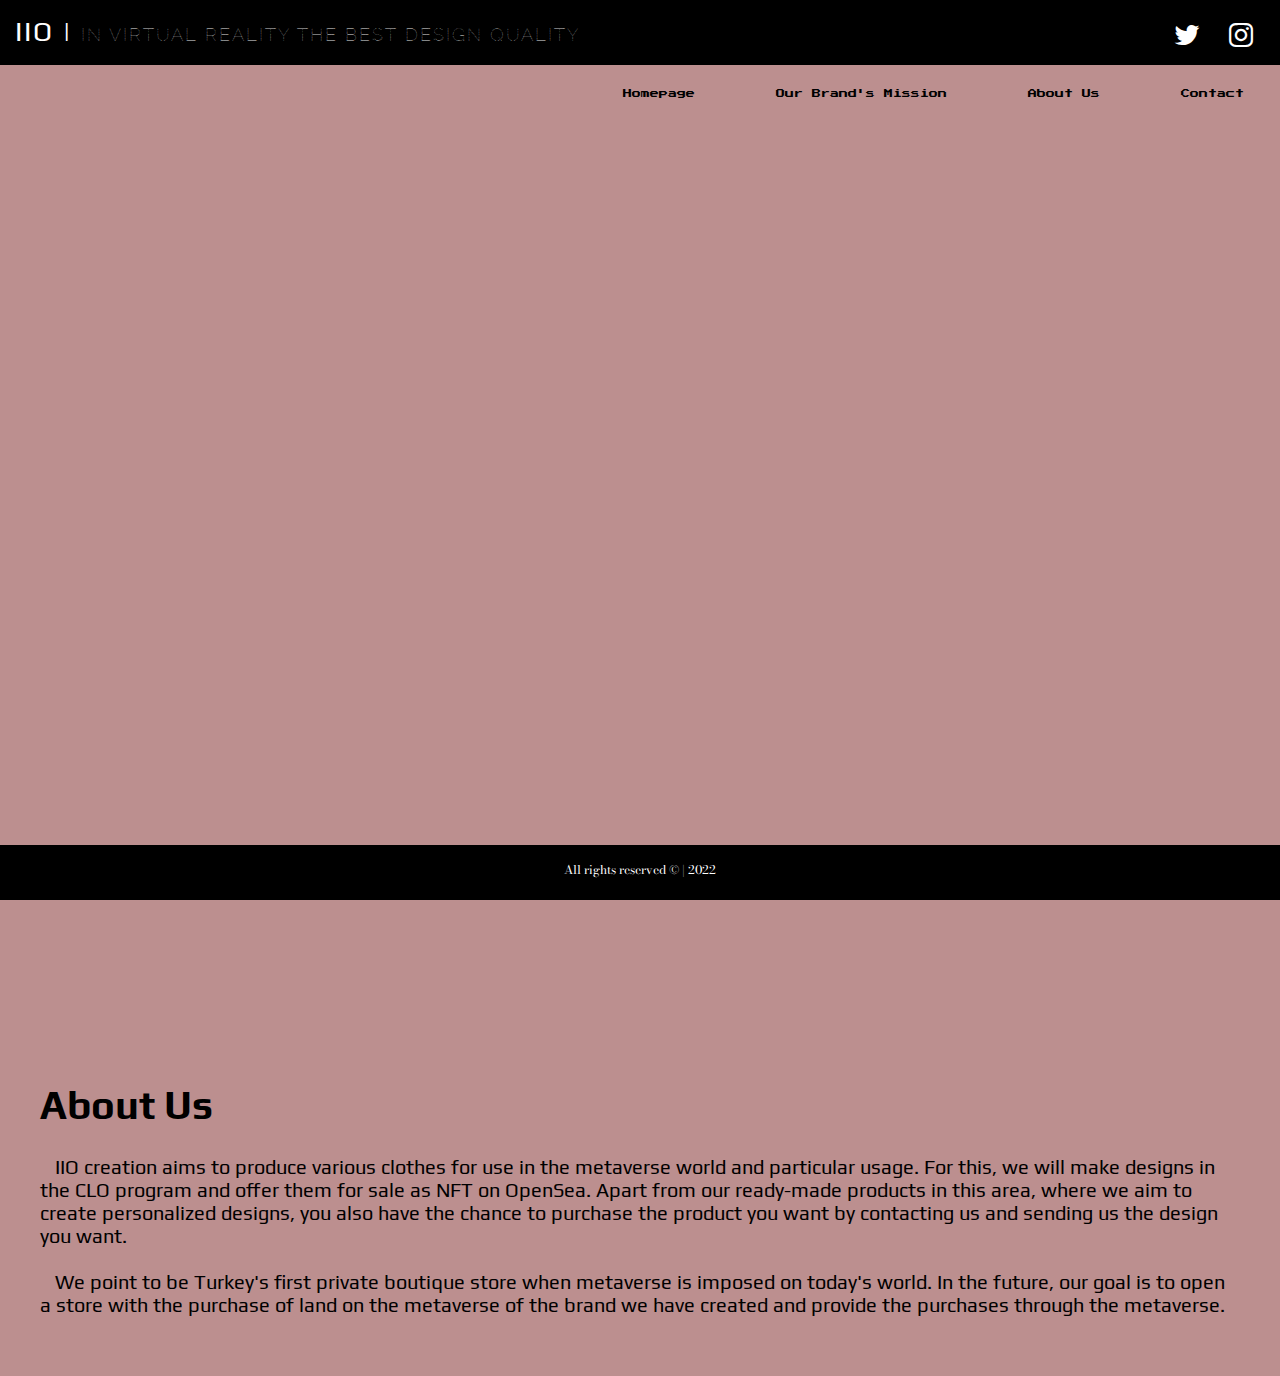
==== IIOcreationau.html @ f4f27569 "Add files via upload" ====
<!DOCTYPE html>
<html lang="en">
<head>
    <meta charset="UTF-8">
    <meta http-equiv="X-UA-Compatible" content="IE=edge">
    <meta name="viewport" content="width=device-width, initial-scale=1.0">
    <script
    src="https://code.jquery.com/jquery-3.6.0.js"
    integrity="sha256-H+K7U5CnXl1h5ywQfKtSj8PCmoN9aaq30gDh27Xc0jk="
    crossorigin="anonymous"></script>
    <title>IIO CREATION</title>
    <link rel="stylesheet" href="IIOcreationau.html.css">
    <link rel="preconnect" href="https://fonts.googleapis.com">
<link rel="preconnect" href="https://fonts.gstatic.com" crossorigin>
<link href="https://fonts.googleapis.com/css2?family=Raleway+Dots&display=swap" rel="stylesheet">

<link rel="preconnect" href="https://fonts.gstatic.com" crossorigin>
<link href="https://fonts.googleapis.com/css2?family=Play&display=swap" rel="stylesheet">
<link href="https://fonts.googleapis.com/css2?family=Vibes&display=swap" rel="stylesheet">
    <link rel="preconnect" href="https://fonts.googleapis.com">
<link rel="preconnect" href="https://fonts.gstatic.com" crossorigin>
<link href="https://fonts.googleapis.com/css2?family=Damion&display=swap" rel="stylesheet">
<link rel="stylesheet" href="https://cdnjs.cloudflare.com/ajax/libs/font-awesome/4.7.0/css/font-awesome.min.css">
<link rel="preconnect" href="https://fonts.gstatic.com" crossorigin>
<link href="https://fonts.googleapis.com/css2?family=Press+Start+2P&display=swap" rel="stylesheet">
<link rel="preconnect" href="https://fonts.gstatic.com" crossorigin>
<link href="https://fonts.googleapis.com/css2?family=Bodoni+Moda&display=swap" rel="stylesheet">
</head>
<body>
<div id="baslik">
   <font> IIO | <span> IN VIRTUAL REALITY THE BEST DESIGN QUALITY</span> </font>
   <a href="https://twitter.com/CreationIio" class="fa fa-twitter"></a>
   <a href="https://www.instagram.com/iiocreation/" class="fa fa-instagram"></a>
  
</div>
<div id="container">
   <div>  <section>
        <nav><ul>
            <li>
                <a href="IIOcreation.html" >&nbsp&nbsp&nbsp&nbspHomepage &nbsp&nbsp&nbsp</a>
                <a href="IIOcreationom.html">&nbsp&nbsp&nbsp&nbspOur Brand's Mission &nbsp&nbsp&nbsp </a>
               <a href="IIOcreationau.html">&nbsp&nbsp&nbsp&nbspAbout Us &nbsp&nbsp&nbsp</a>  
                <a href="IIOcreationc.html">&nbsp&nbsp&nbsp&nbspContact &nbsp&nbsp&nbsp</a>
              
            </li>
        </ul></nav>
     </div></div>
    </section>
    <div class="back">
        <img src="https://i.hizliresim.com/4wu5eru.jpg"  alt="" >
    </div>
    <div class="content">
        <h1>About Us </h1>
        <p> &nbsp&nbsp IIO creation aims to produce various clothes for use in the metaverse world and particular usage. For this, we will make designs in the CLO program and offer them for sale as NFT on OpenSea. Apart from our ready-made products in this area, where we aim to create personalized designs, you also have the chance to purchase the product you want by contacting us and sending us the design you want.
<br>
<br>
&nbsp;&nbsp;  We point to be Turkey's first private boutique store when metaverse is imposed on today's world. In the future, our goal is to open a store with the purchase of land on the metaverse of the brand we have created and provide the purchases through the metaverse.
        </p>
    </div>

    <script type="text/javascript">
        $(window).scroll(function() {
            var scrollPos = $(this).scrollTop();
            $(".back").css({
                'background-size' : 100 + scrollPos + '%'
            });
        });
    </script>
    
    <footer>All rights reserved &copy; | 2022 </footer>



</body>
</html>
---- IIOcreationau.html.css ----
*{
    box-sizing: border-box;
    padding: 0;
}
body{
    margin:0;
    padding:0;
  
    background:rosybrown;

object-fit: cover;
font-family: 'Play', sans-serif;
font-size: 20px;
}
#baslik {
    background-color: black;
    color:white;
    height:65px;
    width: 100%;
    position: sticky;
    top:0;
    z-index: 1;
    font-size:28px;
    text-align:right;
    padding:15px;
    

}font{
    float:left;
    letter-spacing: 2px;
}
span{
    font-size: 18px;
    letter-spacing: 2px;
    font-family: 'Raleway Dots', cursive;
}


.fa {
  padding: 3px;
  font-size: 20px;
  width: 40px;
  text-align: center;
  text-decoration: none;
  margin: 3px 4px;
}
.fa:hover {
    opacity: 0.7;
}

.fa-instagram {
    background: #000000;
    color: white;
  }

  .fa-twitter {
    background: #000000;
    color: white;
  }.back {
    
    width: 100%;
    height: calc(100vh);
    background: url(https://wallpaperaccess.com/full/5068807.jpg) no-repeat 50% 50%;
    background-size: cover;
    position: relative;
    margin-top: 50px;
    
     
 }.back img {
   
    width: 25%;
    position: absolute;
    top: 1;
    bottom: 0;
    left: 0;
    right: 0;
    margin: auto;
}
.content {
    width: 100%;
    height: auto;
    margin: auto;
    max-width: 1200px;
    padding: 40px 0 40px 0;
}
  section{
    width: 100px;
    height:auto;
    box-shadow: turquoise;
    margin-top: 15px;
    overflow:auto;
    display:inline;
   
  }
  nav{
      width: 100%;
      font-size: 9px;
      float:right;


      font-family: 'Press Start 2P', cursive;

  } nav ul{
      float: right;
      width:auto;
      height:100%;
      margin-top: 24px;
      padding:0;
  }
  nav li{
      list-style-type:none ;
  }

  nav li a{
      height:50px;
      text-decoration: none;
      color: black;
      border-radius: 18%;
      
  }nav li a:hover

  {
      color: turquoise;
      background-size: cover;
      background:rgb(158, 116, 116);
  }
  

footer{
    position: fixed;
    bottom:0px;
    width:100%;
    height: 55px;
    background-color: black;
    color: white;
    line-height: 50px;
text-align: center;
font-size: 12px;
font-family: 'Bodoni Moda', serif;

}
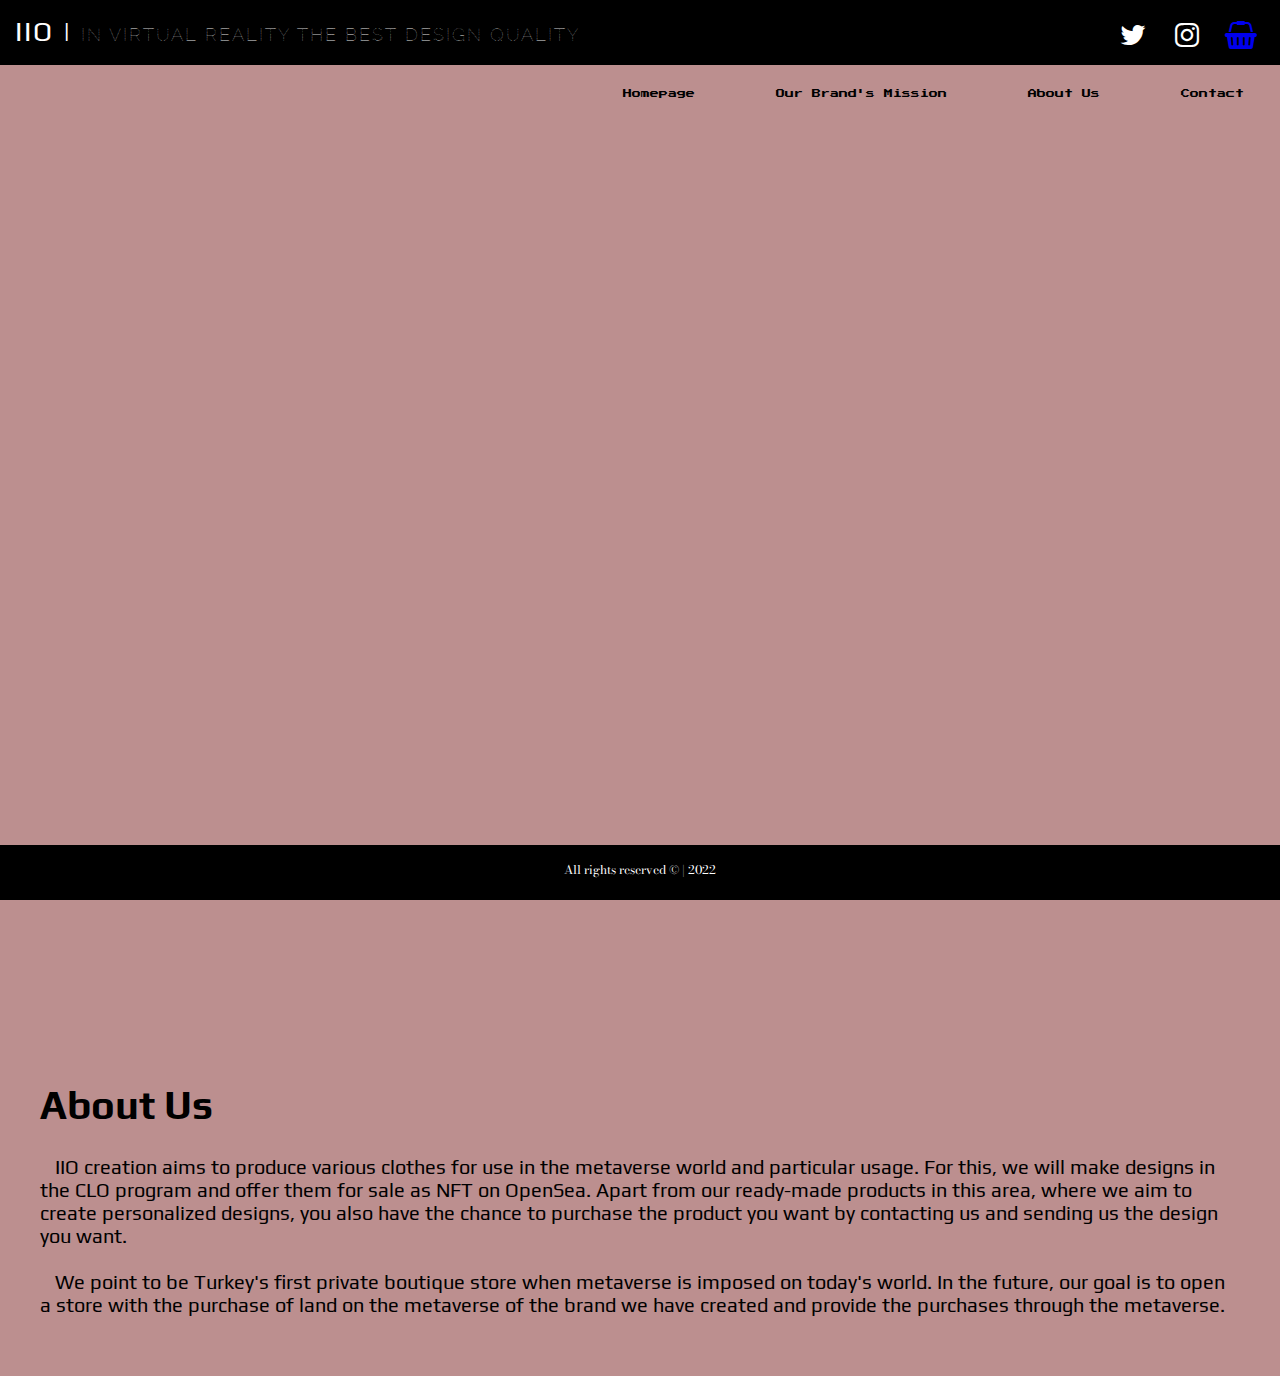
==== commit 543a852f: "Update IIOcreationau.html" ====
--- a/IIOcreationau.html
+++ b/IIOcreationau.html
@@ -31,13 +31,13 @@
    <font> IIO | <span> IN VIRTUAL REALITY THE BEST DESIGN QUALITY</span> </font>
    <a href="https://twitter.com/CreationIio" class="fa fa-twitter"></a>
    <a href="https://www.instagram.com/iiocreation/" class="fa fa-instagram"></a>
-  
+   <a href= "https://opensea.io/IIOcreation"  class="fa fa-shopping-basket"></a>
 </div>
 <div id="container">
    <div>  <section>
         <nav><ul>
             <li>
-                <a href="IIOcreation.html" >&nbsp&nbsp&nbsp&nbspHomepage &nbsp&nbsp&nbsp</a>
+                <a href="index.html" >&nbsp&nbsp&nbsp&nbspHomepage &nbsp&nbsp&nbsp</a>
                 <a href="IIOcreationom.html">&nbsp&nbsp&nbsp&nbspOur Brand's Mission &nbsp&nbsp&nbsp </a>
                <a href="IIOcreationau.html">&nbsp&nbsp&nbsp&nbspAbout Us &nbsp&nbsp&nbsp</a>  
                 <a href="IIOcreationc.html">&nbsp&nbsp&nbsp&nbspContact &nbsp&nbsp&nbsp</a>
@@ -72,4 +72,4 @@
 
 
 </body>
-</html>+</html>
